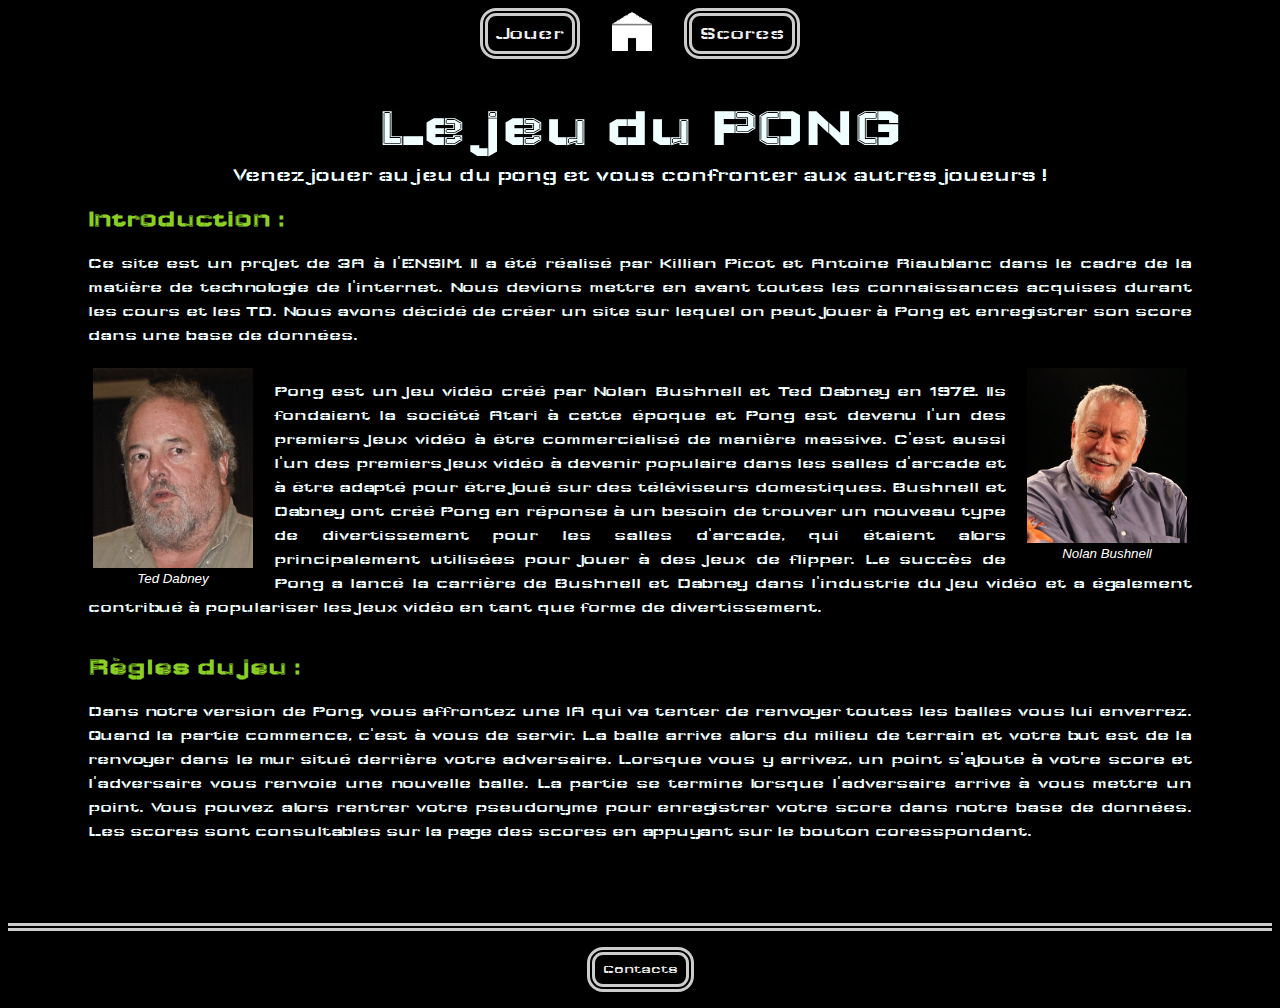
==== index.html @ 138e131a "ok" ====
<!DOCTYPE html>
<html lang="en">

<head>
    <meta charset="UTF-8">
    <meta http-equiv="X-UA-Compatible" content="IE=edge">
    <meta name="viewport" content="width=device-width, initial-scale=1.0">
    <title>PONG</title>
    <link rel="stylesheet" href="css/style.css">
    <link rel="shortcut icon" href="img/mafavicon.png" type="image/x-icon">
    <link href="https://fonts.googleapis.com/css?family=Wallpoet&display=swap" rel="stylesheet">
</head>

<body>
    <div id="head">
        <a class="head_btn" href="./php/pong.html"><button type="button">Jouer</button></a>
        <a class="head_btn" id="home" href="../index.html"></a>
        <a class="head_btn" href="./php/score.php"><button type="button">Scores</button></a>
    </div>
    <h1>Le jeu du PONG</h1>
    <p id="sub">Venez jouer au jeu du pong et vous confronter aux autres joueurs !</p>
    <h2>Introduction :</h2>
    <p class="intro">

        Ce site est un projet de 3A à l'ENSIM. Il a été réalisé par Killian Picot et Antoine Riaublanc dans le
        cadre de la matière de
        technologie de l'internet. Nous devions mettre en avant toutes les connaissances acquises durant les cours
        et les TD. Nous avons décidé de créer un site sur lequel on peut jouer à Pong et enregistrer son score dans une
        base de données.
    </p>
    <div id="story">
        <figure id="fig1">
            <img id="crea1" src="./img/Crea1.jpg" alt="Ted Dabney">
            <figcaption>Ted Dabney</figcaption>
        </figure>
        <figure id="fig2">
            <img id="crea2" src="./img/Crea2.jpg" alt="Nolan Bushnell">
            <figcaption>Nolan Bushnell</figcaption>
        </figure>

        <p class="origine">

            Pong est un jeu vidéo créé par Nolan Bushnell et Ted Dabney en 1972. Ils fondaient la société Atari à cette
            époque et
            Pong est devenu l'un des premiers jeux vidéo à être commercialisé de manière massive. C'est aussi l'un des
            premiers jeux
            vidéo à devenir populaire dans les salles d'arcade et à être adapté pour être joué sur des téléviseurs
            domestiques.
            Bushnell et Dabney ont créé Pong en réponse à un besoin de trouver un nouveau type de divertissement pour
            les salles
            d'arcade, qui étaient alors principalement utilisées pour jouer à des jeux de flipper. Le succès de Pong a
            lancé la
            carrière de Bushnell et Dabney dans l'industrie du jeu vidéo et a également contribué à populariser les jeux
            vidéo en
            tant que forme de divertissement.
        </p>

    </div>
    <h2>Règles du jeu :</h2>
    <p class="intro">

        Dans notre
        version de Pong, vous affrontez une IA qui va tenter de renvoyer toutes les balles vous lui enverrez. Quand la
        partie commence, c'est à vous de servir. La balle arrive alors du milieu de terrain et votre but est de
        la renvoyer dans le mur situé derrière votre adversaire. Lorsque vous y arrivez, un point s'ajoute à votre score
        et l'adversaire vous renvoie une nouvelle balle. La partie se termine lorsque l'adversaire arrive à vous mettre
        un point. Vous pouvez alors rentrer votre pseudonyme pour enregistrer votre score dans notre base de données.
        Les
        scores sont consultables sur la page des scores en appuyant sur le bouton coresspondant.
    </p>
    <div id="foot">
        <a href="./php/contacts.html"><button id="contacts" type="button">Contacts</button></a>
    </div>
</body>


</html>
---- css/style.css ----
html {
    height: 100%;
    width: 100%;
    padding: 0;
    font-size: 100%;
    text-size-adjust: auto;
    color: azure;
}

#play_page {
    overflow: hidden;
    display: flex;
    flex-direction: column;
    justify-content: space-between;
    align-items: center;
    width: 100%;
    height: 100%;

}

#flex_page {
    display: flex;
    flex-direction: column;
    align-items: center;
}

table {
    width: 25%;
    margin-top: 2rem;
    margin-right: 1rem;
    margin-left: 1rem;
    border: solid 0.2rem azure;
    border-radius: 1rem;
    text-align: center;
    border-spacing: 0;

}


th,
td {
    padding: 0.5rem;
    font-size: 1.3rem;
}

.right {
    border-right: solid 0.1rem azure;

}

.left {
    border-left: solid 0.1rem azure;
}

th.col {
    border-bottom: solid 0.2rem azure;
    font-size: 2rem;
}

.rang {
    font-size: 1.8rem;
}

body {
    font-family: 'Wallpoet';
    background-color: black;
}

h1 {
    text-align: center;
    font-size: 3.5rem;
    margin-bottom: 0.5rem;
    margin-top: 0.1rem;
    margin: auto;
}

h2 {
    margin-left: 5rem;
    color: rgb(139, 207, 38);
}

#sub {
    text-align: center;
    margin: auto;
    font-size: 1.25rem;
    margin-top: 0.5rem;
}

.origine {
    text-align: justify;
    font-size: 1rem;
}

p {
    line-height: 1.5rem;
}

canvas {
    border: 0.1rem solid #FFF;
    cursor: none;
}


button {
    font-family: 'Wallpoet';
    display: inline-block;
    background-color: #000000;
    border-radius: 1rem;
    border: 0.5rem double #cccccc;
    color: #eeeeee;
    text-align: center;
    font-size: 1.2rem;
    padding: 0.5rem;
    width: auto;
    -webkit-transition: all 0.5s;
    -moz-transition: all 0.5s;
    -o-transition: all 0.5s;
    transition: all 0.5s;
    cursor: pointer;

}

button:hover {
    background-color: rgb(139, 207, 38);
    color: #000000;
    border-color: #3e3e3e;
}

#txt_score {
    font-size: 1.5rem;
}

.head_btn {

    margin-bottom: 1rem;
    margin-left: 1rem;
    margin-right: 1rem;
}


#head {
    width: fit-content;
    margin: auto;
    margin-bottom: 1.5rem;
    margin-top: 0.5rem;
    display: flex;
}

#play {
    text-align: center;
}

.game_btn {
    vertical-align: baseline;
}


#story {
    margin-left: 5rem;
    margin-right: 5rem;
    display: inline-block;

}

#crea1 {
    max-width: 10rem;
    margin: auto;
}

#crea2 {
    max-width: 10rem;
    margin: auto;

}

#fig1 {
    display: flex;
    margin: 0 1rem 0 0;
    flex-flow: column;
    float: left;
    padding: 5px;
    text-align: center;

}

#fig2 {
    display: flex;
    margin: 0 0 0 1rem;
    flex-flow: column;
    float: right;
    padding: 5px;
    text-align: center;

}


figcaption {
    color: #fff;
    font: italic smaller sans-serif;
    padding: 3px;
    text-align: center;
}

.intro {
    text-align: justify;
    margin-left: 5rem;
    margin-right: 5rem;
    margin-top: 1rem;
    font-size: 1rem;
}

#home {
    width: 40px;
    height: 40px;
    margin-top: 0.2rem;
    background-image: url(/img/home.png);

}

#home:hover {
    background-image: url(/img/home_hover.png);
}

#label_nickname {
    font-size: 1.5rem;
}

#nickname {
    margin: auto 1.5rem auto 0.5rem;
    font-family: 'Wallpoet';
    display: inline-block;
    background-color: #000000;
    border-radius: 1rem;
    border: 0.5rem double #cccccc;
    color: #eeeeee;
    text-align: center;
    font-size: 1.2rem;
    padding: 0.5rem;
    width: auto;
    cursor: pointer;
}

#submit {
    margin-top: 1rem;
}

#contacts {
    font-size: 0.8rem;
    align-items: center;
}

#foot {
    border-top: 0.5rem double #cccccc;
    display: flex;
    margin-top: 5rem;
    padding: 1rem;
    justify-content: center;
    align-items: center;
}
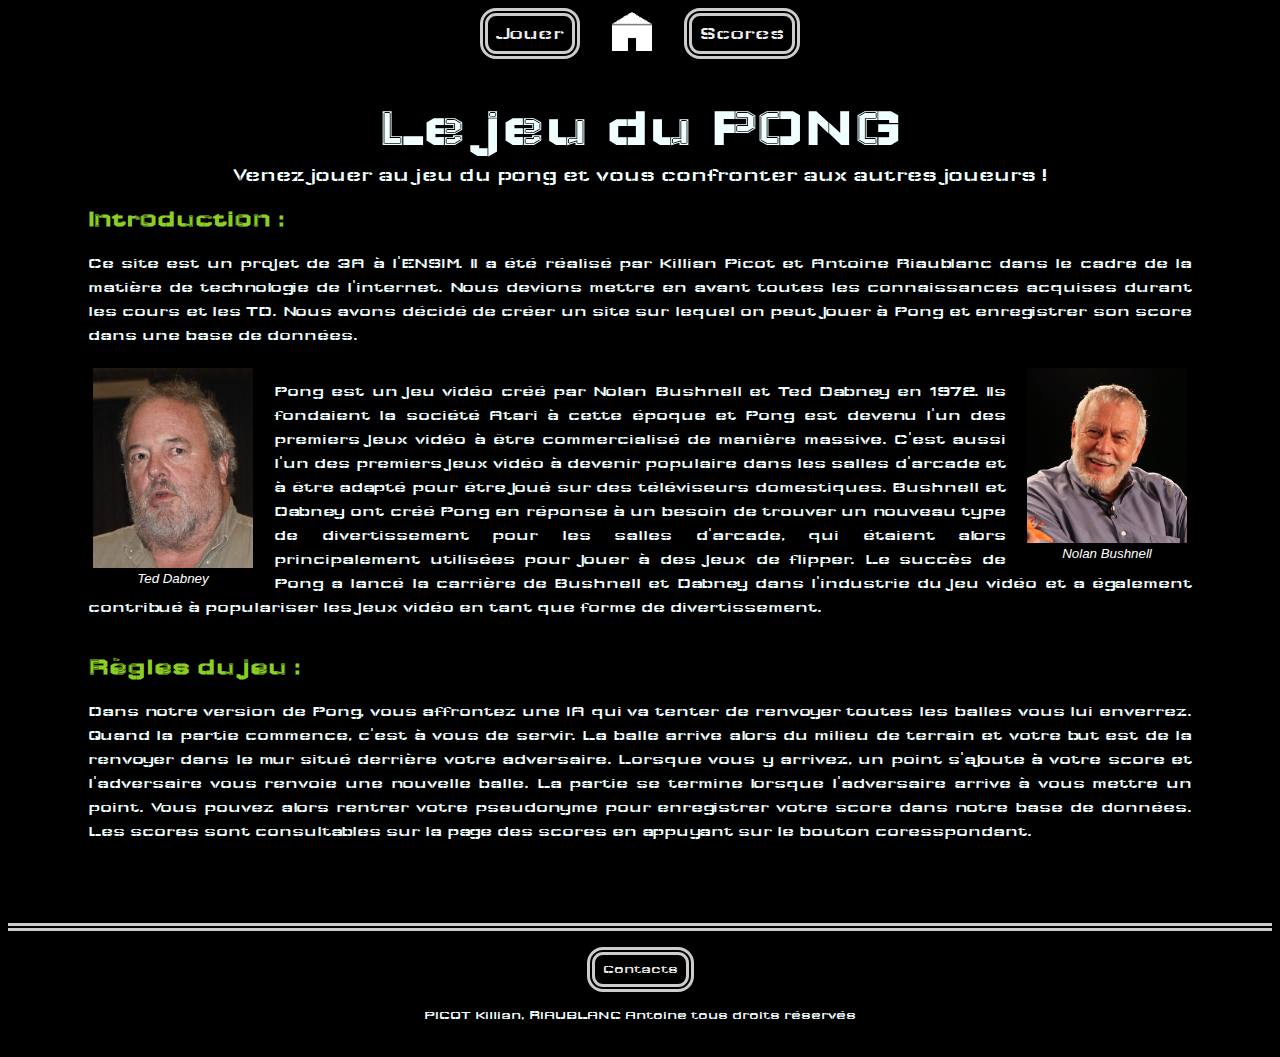
==== commit b542b333: "okoknice la prez" ====
--- a/index.html
+++ b/index.html
@@ -1,5 +1,5 @@
 <!DOCTYPE html>
-<html lang="en">
+<html lang="fr">
 
 <head>
     <meta charset="UTF-8">
@@ -13,9 +13,13 @@
 
 <body>
     <div id="head">
-        <a class="head_btn" href="./php/pong.html"><button type="button">Jouer</button></a>
-        <a class="head_btn" id="home" href="../index.html"></a>
-        <a class="head_btn" href="./php/score.php"><button type="button">Scores</button></a>
+        <a class="head_btn" href="/php/pong.html">
+            <div class="div_btn">Jouer</div>
+        </a>
+        <a class="head_btn" id="home" href="/index.html"></a>
+        <a class="head_btn" href="/php/score.php">
+            <div class="div_btn">Scores</div>
+        </a>
     </div>
     <h1>Le jeu du PONG</h1>
     <p id="sub">Venez jouer au jeu du pong et vous confronter aux autres joueurs !</p>
@@ -68,8 +72,11 @@
         Les
         scores sont consultables sur la page des scores en appuyant sur le bouton coresspondant.
     </p>
-    <div id="foot">
-        <a href="./php/contacts.html"><button id="contacts" type="button">Contacts</button></a>
+    <div id="foot_home">
+        <a href="/php/contacts.php">
+            <div id="contacts_btn" class="div_btn">Contacts</div>
+        </a>
+        <p class="legal">PICOT Killian, RIAUBLANC Antoine tous droits réservés</p>
     </div>
 </body>
 
--- a/css/style.css
+++ b/css/style.css
@@ -18,7 +18,7 @@
 
 }
 
-#flex_page {
+.flex_page {
     display: flex;
     flex-direction: column;
     align-items: center;
@@ -101,7 +101,8 @@
 }
 
 
-button {
+button,
+.div_btn {
     font-family: 'Wallpoet';
     display: inline-block;
     background-color: #000000;
@@ -120,7 +121,8 @@
 
 }
 
-button:hover {
+button:hover,
+.div_btn:hover {
     background-color: rgb(139, 207, 38);
     color: #000000;
     border-color: #3e3e3e;
@@ -135,6 +137,7 @@
     margin-bottom: 1rem;
     margin-left: 1rem;
     margin-right: 1rem;
+
 }
 
 
@@ -214,6 +217,10 @@
     height: 40px;
     margin-top: 0.2rem;
     background-image: url(/img/home.png);
+    -webkit-transition: all 0.5s;
+    -moz-transition: all 0.5s;
+    -o-transition: all 0.5s;
+    transition: all 0.5s;
 
 }
 
@@ -244,16 +251,122 @@
     margin-top: 1rem;
 }
 
-#contacts {
+#contacts_btn {
     font-size: 0.8rem;
     align-items: center;
 }
 
-#foot {
+#foot_home {
     border-top: 0.5rem double #cccccc;
     display: flex;
     margin-top: 5rem;
     padding: 1rem;
     justify-content: center;
     align-items: center;
+    flex-direction: column;
+
+}
+
+
+
+/*CSS de la page de contacts*/
+#foot_contacts {
+    border-top: 0.5rem double #cccccc;
+    display: flex;
+    width: 100%;
+    margin-top: 5rem;
+    padding: 1rem;
+    justify-content: center;
+    align-items: center;
+}
+
+
+
+#contacts_body {
+    justify-content: space-between;
+    width: 100%;
+    height: 100%;
+    overflow-x: hidden;
+}
+
+.contactez-nous {
+    max-width: 50rem;
+    border: 0.1rem solid;
+    border-radius: 2rem;
+    padding: 0 2rem 0 2rem;
+    margin-right: 0.5rem;
+    margin-left: 0.5rem;
+}
+
+form div {
+    width: 100%;
+    display: flex;
+    flex-direction: column;
+
+    margin-top: 1.5rem;
+}
+
+form div>label {
+    margin-bottom: 0.5rem;
+}
+
+form div>input,
+form div>select,
+form div>textarea {
+    background: #616161;
+    border: none;
+    border-radius: 0.5rem;
+    font-size: 1rem;
+
+}
+
+form div>input,
+form div>select {
+    height: 3rem;
+    padding-left: 0.7rem;
+}
+
+form div>textarea {
+    height: 15rem;
+    padding: 15px 0px 0px 10px;
+    color: #ffffff;
+}
+
+form div>input::placeholder,
+form div>textarea::placeholder {
+    color: rgba(255, 255, 255, 0.532);
+}
+
+form div>select:invalid {
+    color: white;
+}
+
+form div>select option {
+    background: rgb(0, 0, 0);
+    color: #ffffff;
+}
+
+form div:last-child {
+    align-items: center;
+    margin-top: 20px;
+}
+
+#contact_btn {
+
+    max-width: 30rem;
+    font-size: 2rem;
+    margin-bottom: 1rem;
+}
+
+#sujet {
+    color: #ffffff;
+}
+
+#nom,
+#email {
+    color: #ffffff;
+}
+
+.legal {
+    font-size: 0.8rem;
 }